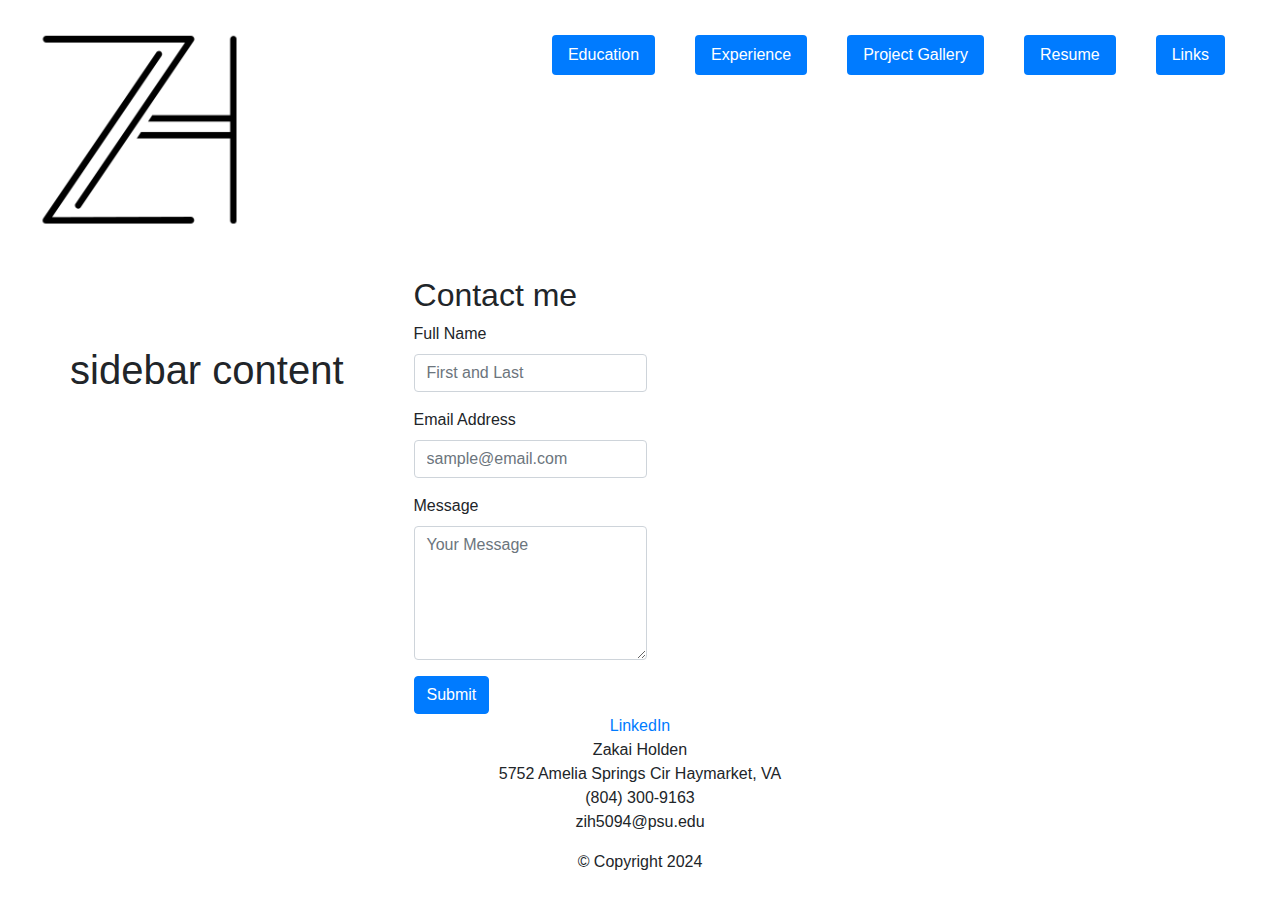
==== index.html @ c204e4aa "Initial commit" ====
<!DOCTYPE html>
<html lang="en">
<head>
    <meta charset="UTF-8">
    <title>Zakai Holden</title>
    <link rel="stylesheet" href="https://cdn.jsdelivr.net/npm/bootstrap@4.3.1/dist/css/bootstrap.min.css" integrity="sha384-ggOyR0iXCbMQv3Xipma34MD+dH/1fQ784/j6cY/iJTQUOhcWr7x9JvoRxT2MZw1T" crossorigin="anonymous">
    <link rel="stylesheet" href="/resources/styles/styles.css">
</head>
<body>
<header>
    <a href="index.html">
        <img src="/resources/images/ll.png" alt="logo" class="logo">
    </a>

    <nav>
        <ul class="nav nav-pills">
            <li class="nav-item"><a class="nav-link active" href="education.html"> Education</a></li>
            <li class="nav-item"><a class="nav-link active" href="experience.html"> Experience</a></li>
            <li class="nav-item"><a class="nav-link active" href="gallery.html"> Project Gallery</a></li>
            <li class="nav-item"><a class="nav-link active" href="resume.html"> Resume</a></li>
            <li class="nav-item"><a class="nav-link active" href="weblinks.html"> Links</a></li>
        </ul>
    </nav>
</header>
<br>

<div class="content">
    <div class="sidebar">
        <h1>sidebar content </h1>
    </div>
    <div class="displayContent">
        <h2>Contact me</h2>
        <form id="fs-frm" name="simple-contact-form" accept-charset="utf-8" action="https://formspree.io/f/{{YOUR FORM ID HERE}}" method="post">
            <fieldset id="fs-frm-inputs">
                <div class="form-group">
                    <label for="full-name">Full Name</label>
                    <input type="text" class="form-control" name="name" id="full-name" placeholder="First and Last" required="">
                </div>
                <div class="form-group">
                    <label for="email-address">Email Address</label>
                    <input type="email" class="form-control" name="_replyto" id="email-address" placeholder="sample@email.com" required="">
                </div>
                <div class="form-group">
                    <label for="message">Message</label>
                    <textarea class="form-control" rows="5" name="message" id="message" placeholder="Your Message" required=""></textarea>
                </div>
                <input type="hidden" name="_subject" id="email-subject" value="Contact Form Submission">
            </fieldset>
            <button type="submit" class="btn btn-primary">Submit</button>
        </form>

</div>
</div>
<footer>
<a href="https://www.linkedin.com/in/zakaiholden/">LinkedIn</a>
    <p>Zakai Holden <br> 5752 Amelia Springs Cir Haymarket, VA <br> (804) 300-9163 <br> zih5094@psu.edu</p>
    <p>&COPY; Copyright 2024</p>
</footer>
</body>
</html>
---- resources/styles/styles.css ----
header {
    padding: 15px;
    display: flex;
    justify-content: space-between;
}
header nav {
    margin-right: 20px;
}
header nav li {
    display: inline-block;
    list-style-type: none;
    margin: 20px;
}

.content {
    display: flex;
}

.content .sidebar {
    margin: 70px;
}

.content .sidebar nav li {
    list-style-type: none;
    margin: 20px;
}

.content .snakeStuff {
    padding: 25px;
}

footer {
    text-align: center;
}

footer a {
    margin: 20px;
}
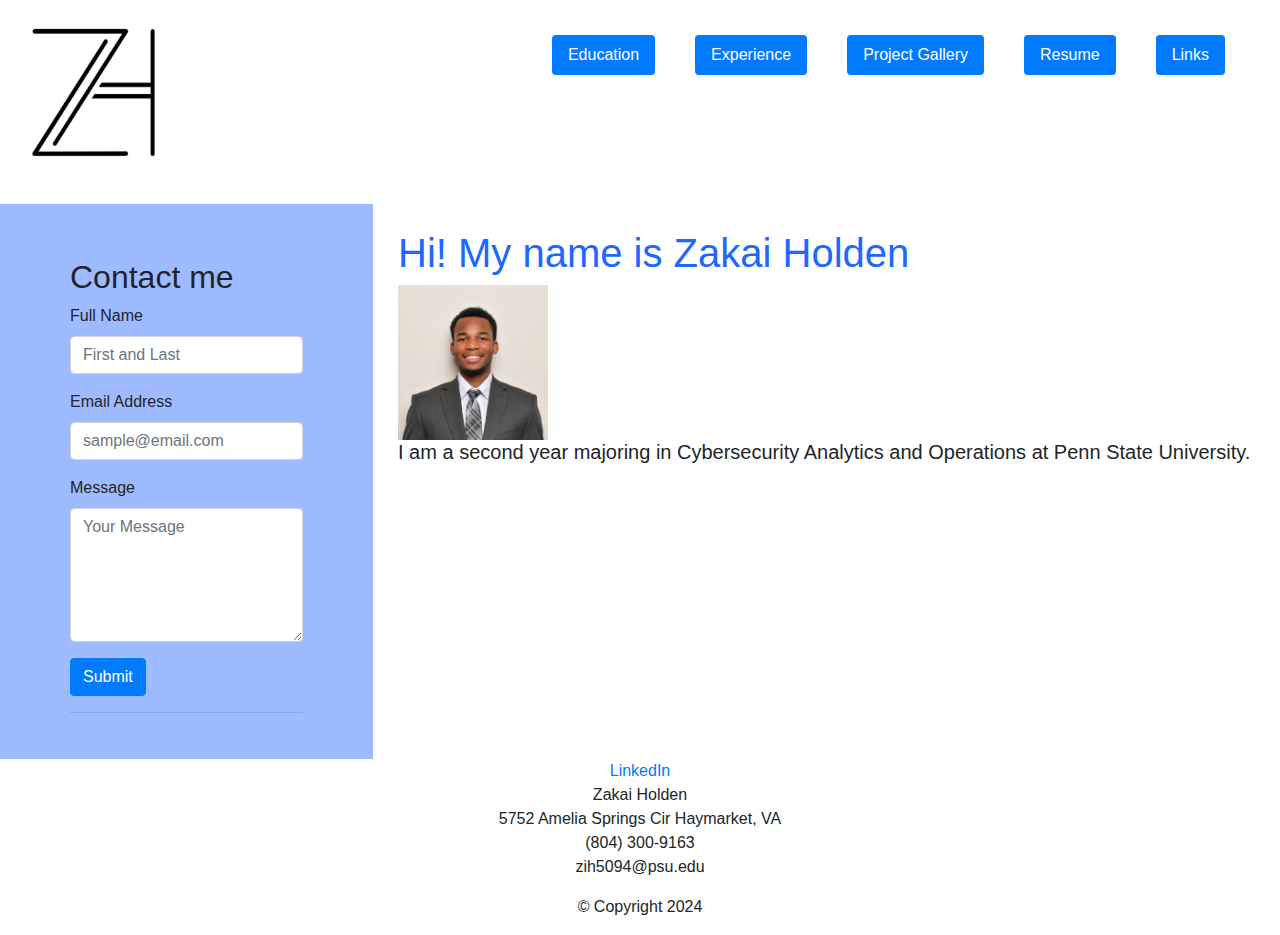
==== commit cfc165e4: "new commit" ====
--- a/index.html
+++ b/index.html
@@ -9,7 +9,8 @@
 <body>
 <header>
     <a href="index.html">
-        <img src="/resources/images/ll.png" alt="logo" class="logo">
+        <img src="/resources/images/ll.png" width="150"
+             height="150"alt="logo" class="logo">
     </a>
 
     <nav>
@@ -26,9 +27,7 @@
 
 <div class="content">
     <div class="sidebar">
-        <h1>sidebar content </h1>
-    </div>
-    <div class="displayContent">
+        <br>
         <h2>Contact me</h2>
         <form id="fs-frm" name="simple-contact-form" accept-charset="utf-8" action="https://formspree.io/f/{{YOUR FORM ID HERE}}" method="post">
             <fieldset id="fs-frm-inputs">
@@ -49,6 +48,35 @@
             <button type="submit" class="btn btn-primary">Submit</button>
         </form>
 
+        <hr>
+        <div id="apiDisplay"></div>
+        <script>
+            const div = document.getElementById('apiDisplay');
+            const url = 'https://icanhazdadjoke.com/';
+
+            const headers = new Headers({
+                'Accept': 'application/json'
+            });
+
+            fetch(url, {headers}) .then((response) => {
+                return response.json();
+            })
+                .then((data) => {
+                    console.log(data)
+                })
+                .catch(function (error) {
+                    console.log(error)
+                });
+        </script>
+
+
+    </div>
+    <div class="displayContent">
+        <h1>Hi! My name is Zakai Holden</h1>
+        <img src="resources/images/headshot.png" width="150" alt="headshot" class="headshot">
+        <h5>I am a second year majoring in
+            Cybersecurity Analytics and Operations at Penn State University. </h5>
+
 </div>
 </div>
 <footer>
--- a/resources/styles/styles.css
+++ b/resources/styles/styles.css
@@ -7,6 +7,8 @@
 header nav {
     margin-right: 20px;
 }
+
+
 header nav li {
     display: inline-block;
     list-style-type: none;
@@ -18,15 +20,15 @@
 }
 
 .content .sidebar {
-    margin: 70px;
+    padding: 30px 70px;
+    max-width: 500px;
+    background-color: #9fbbff;
+}
+h1{
+    color: #2067ff;
 }
 
-.content .sidebar nav li {
-    list-style-type: none;
-    margin: 20px;
-}
-
-.content .snakeStuff {
+.content .displayContent{
     padding: 25px;
 }
 
